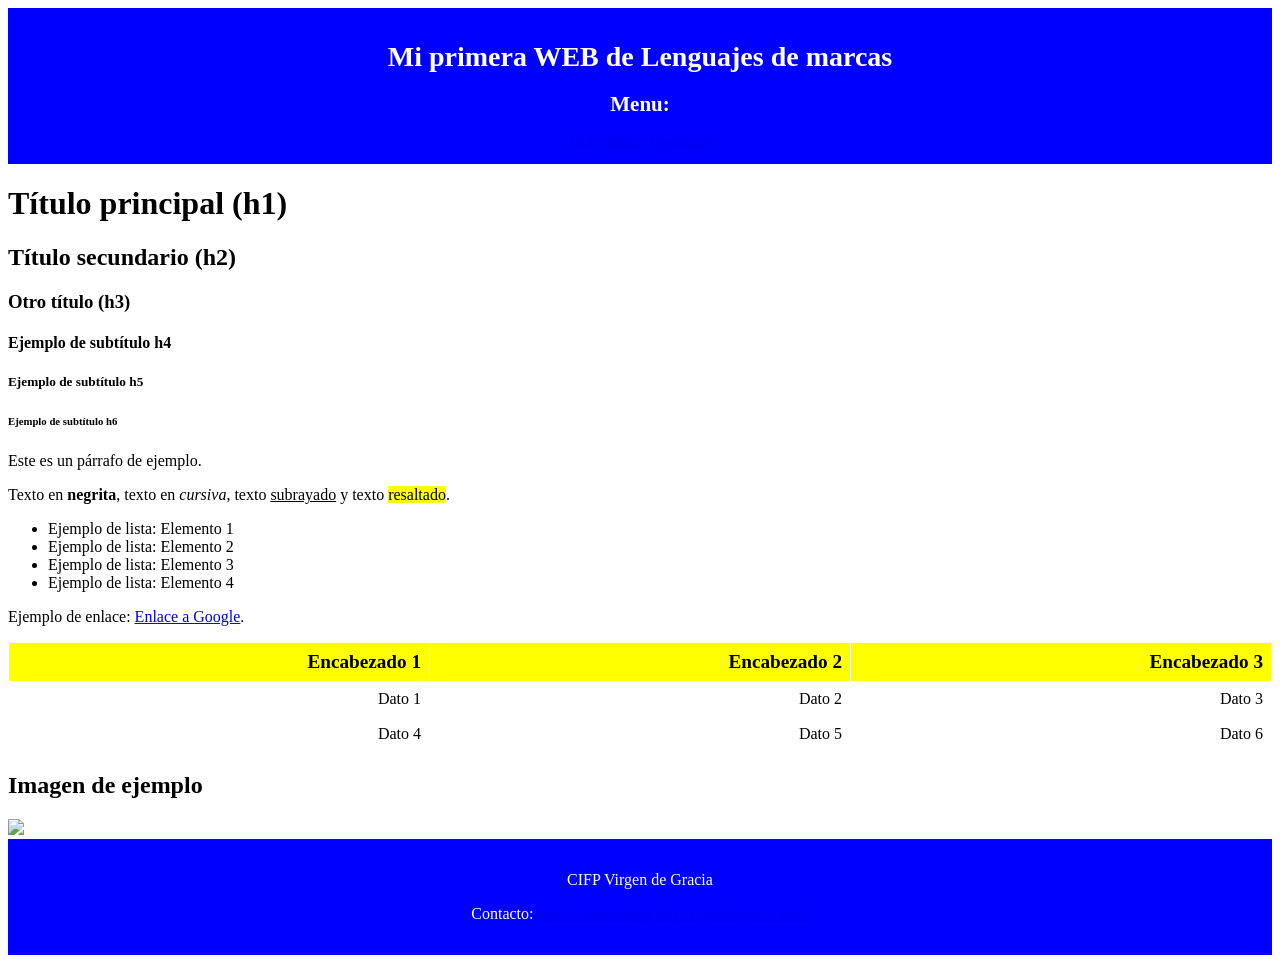
==== index.html @ 407e3490 "primera versión de la web" ====
<!doctype html>
<html lang="es">
  <!-- Información del documento HTML -->
  <head>
    <meta charset="UTF-8" />
    <title>Inicio</title>

    <!-- en esta linea se enlaza el archivo de estilo (CSS)-->
    <link rel="stylesheet" href="css/estilo.css" />
  </head>

  <!--------BODY--(CUERPO)----------------------------------------------------->
  <body>
    <!-- HEADER (ENCABEZADO)-->
    <header>
      <h1>Mi primera WEB de Lenguajes de marcas</h1>
      <h2>Menu:</h2>
      <nav>
        <a href="index.html">Inicio</a>
        <a href="horario.html">Horario</a>
        <a href="formulario.html">Formulario</a>
      </nav>
    </header>

    <!-- MAIN (CONTENIDO)-->
    <main>
      <!-- Títulos -->
      <h1>Título principal (h1)</h1>
      <h2>Título secundario (h2)</h2>
      <h3>Otro título (h3)</h3>
      <h4>Ejemplo de subtítulo h4</h4>
      <h5>Ejemplo de subtítulo h5</h5>
      <h6>Ejemplo de subtítulo h6</h6>
      

      <!-- Texto -->
      <p>Este es un párrafo de ejemplo.</p>

      <p>
        Texto en <strong>negrita</strong>, texto en <em>cursiva</em>, texto
        <u>subrayado</u> y texto <mark>resaltado</mark>.
      </p>

      <ul>
        <li>Ejemplo de lista: Elemento 1</li>
        <li>Ejemplo de lista: Elemento 2</li>
        <li>Ejemplo de lista: Elemento 3</li>
        <li>Ejemplo de lista: Elemento 4</li>
      </ul>
      <p>
        Ejemplo de enlace:
        <a href="https://www.google.com">Enlace a Google</a>.
      </p>

      <table>
        <thead>
          <tr>
            <th>Encabezado 1</th>
            <th>Encabezado 2</th>
            <th>Encabezado 3</th>
          </tr>
        </thead>
        <tbody>
          <tr>
            <td>Dato 1</td>
            <td>Dato 2</td>
            <td>Dato 3</td>
          </tr>
          <tr>
            <td>Dato 4</td>
            <td>Dato 5</td>
            <td>Dato 6</td>
          </tr>
        </tbody>
      </table>

      <h2>Imagen de ejemplo</h2>
      <img src="img/imagen.jpg" />
    </main>

    <!-- FOOTER (PIE DE PÁGINA)-->
    <footer>
      <p>CIFP Virgen de Gracia</p>
      <p>
        Contacto:
        <a href="mailto:juan.informatica@cifpvirgendegracia.com"
          >juan.informatica@cifpvirgendegracia.com</a
        >
      </p>
    </footer>
    <!--------------------------------------------------------------->
  </body>
</html>
---- css/estilo.css ----
header{
        background-color: blue;
        padding: 1em;
        color: white;
        text-align: center;
        font-size: 14px;
    }
    footer{
         background-color: blue;
        padding: 1em;
        color: white;
        text-align: center;
    }
    table{
        width: 100%;
        border-collapse: collapse;
    }
    thead{
        background-color: yellow;
        color: black;
        font-size: 1.2em;
        font-family: Cambria, Cochin, Georgia, Times, 'Times New Roman', serif;
    }
    th, td{
        border: 1px solid white;
        padding: 8px;
        text-align: right;
    }

    .fdh{
        background-color: red;
        }
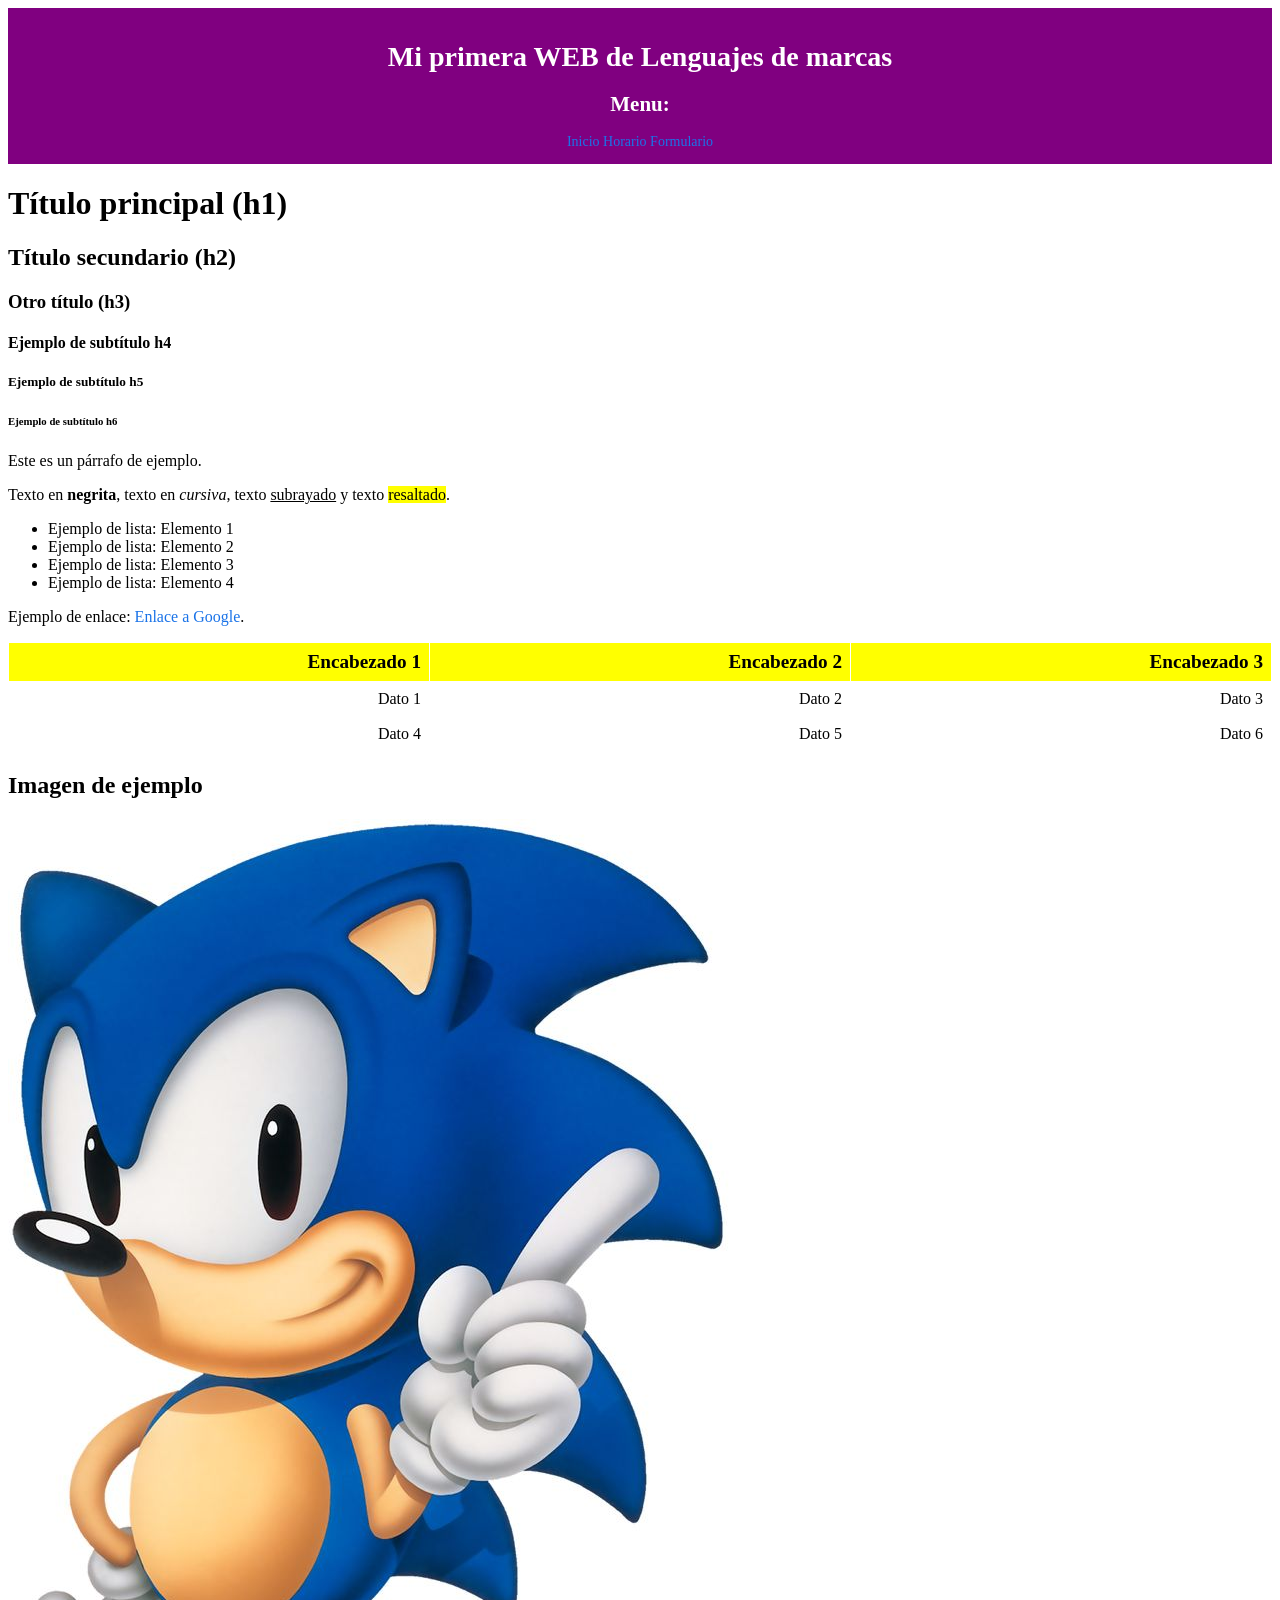
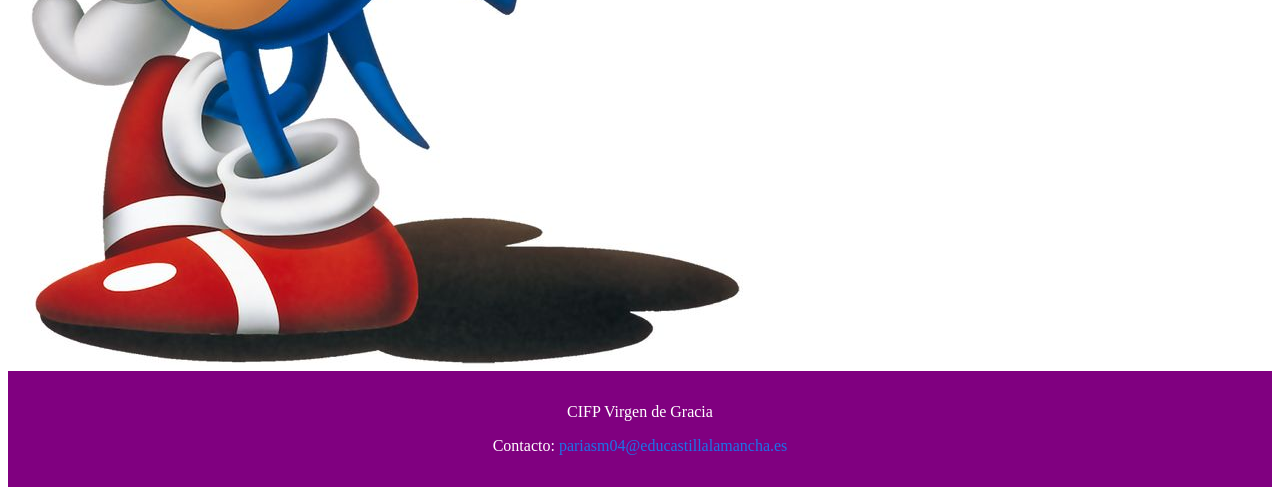
==== commit a6b8cd61: "he ehco cambios en index. estilo.css y horario" ====
--- a/index.html
+++ b/index.html
@@ -75,7 +75,7 @@
       </table>
 
       <h2>Imagen de ejemplo</h2>
-      <img src="img/imagen.jpg" />
+      <img src="img/Sonic.jpg" />
     </main>
 
     <!-- FOOTER (PIE DE PÁGINA)-->
@@ -83,9 +83,9 @@
       <p>CIFP Virgen de Gracia</p>
       <p>
         Contacto:
-        <a href="mailto:juan.informatica@cifpvirgendegracia.com"
-          >juan.informatica@cifpvirgendegracia.com</a
-        >
+        <a href="mailto:pariasm04@educastillalamancha.es" class="correo-enlace">
+          pariasm04@educastillalamancha.es
+        </a>
       </p>
     </footer>
     <!--------------------------------------------------------------->
--- a/css/estilo.css
+++ b/css/estilo.css
@@ -1,13 +1,28 @@
+
+a, a:link, a:visited {
+  color: #1a73e8 !important;  
+  text-decoration: none;       
+  background-color: transparent;
+}
+
+a:hover {
+  color: #1557b0 !important;   
+  text-decoration: underline;  
+}
+
+a:active {
+  color: #1557b0 !important;   
+}
 
    header{
-        background-color: blue;
+        background-color: purple;
         padding: 1em;
         color: white;
         text-align: center;
         font-size: 14px;
     }
     footer{
-         background-color: blue;
+         background-color: purple;
         padding: 1em;
         color: white;
         text-align: center;
@@ -30,4 +45,5 @@
 
     .fdh{
         background-color: red;
-        }+        }
+    
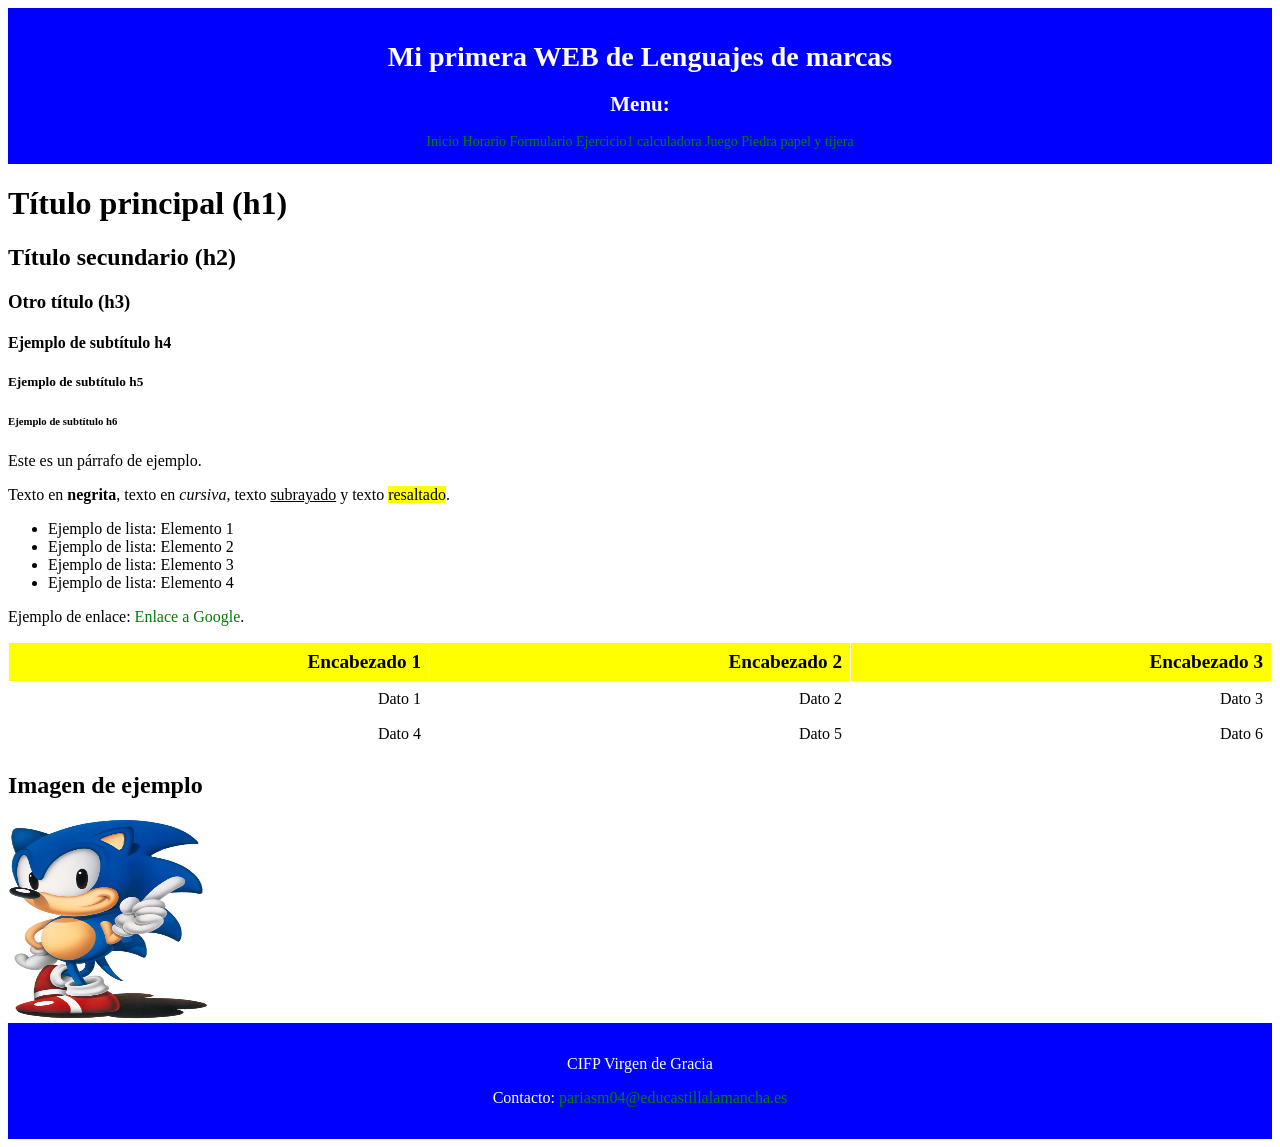
==== commit a6d4cdaf: "He realizado muchos cambios en varios archivos" ====
--- a/index.html
+++ b/index.html
@@ -19,6 +19,9 @@
         <a href="index.html">Inicio</a>
         <a href="horario.html">Horario</a>
         <a href="formulario.html">Formulario</a>
+        <a href="Ejercicio1.html">Ejercicio1</a>
+        <a href="tema3/calculadora.html">calculadora</a>
+        <a href="tema3/juego.html">Juego Piedra papel y tijera</a>
       </nav>
     </header>
 
--- a/css/estilo.css
+++ b/css/estilo.css
@@ -1,28 +1,28 @@
 
 a, a:link, a:visited {
-  color: #1a73e8 !important;  
+  color: green !important;  
   text-decoration: none;       
   background-color: transparent;
 }
 
 a:hover {
-  color: #1557b0 !important;   
+  color: green !important;   
   text-decoration: underline;  
 }
 
 a:active {
-  color: #1557b0 !important;   
+  color: green !important;   
 }
 
    header{
-        background-color: purple;
+        background-color: blue;
         padding: 1em;
         color: white;
         text-align: center;
         font-size: 14px;
     }
     footer{
-         background-color: purple;
+         background-color: blue;
         padding: 1em;
         color: white;
         text-align: center;
@@ -43,7 +43,15 @@
         text-align: right;
     }
 
-    .fdh{
-        background-color: red;
+    .PIMDA{
+        background-color: purple;
         }
-    +    img{
+        width: 200px;
+        height: 200px;
+    }
+    button{
+        background-color: black;
+        color: white; 
+        border: 1px solid white;
+    }
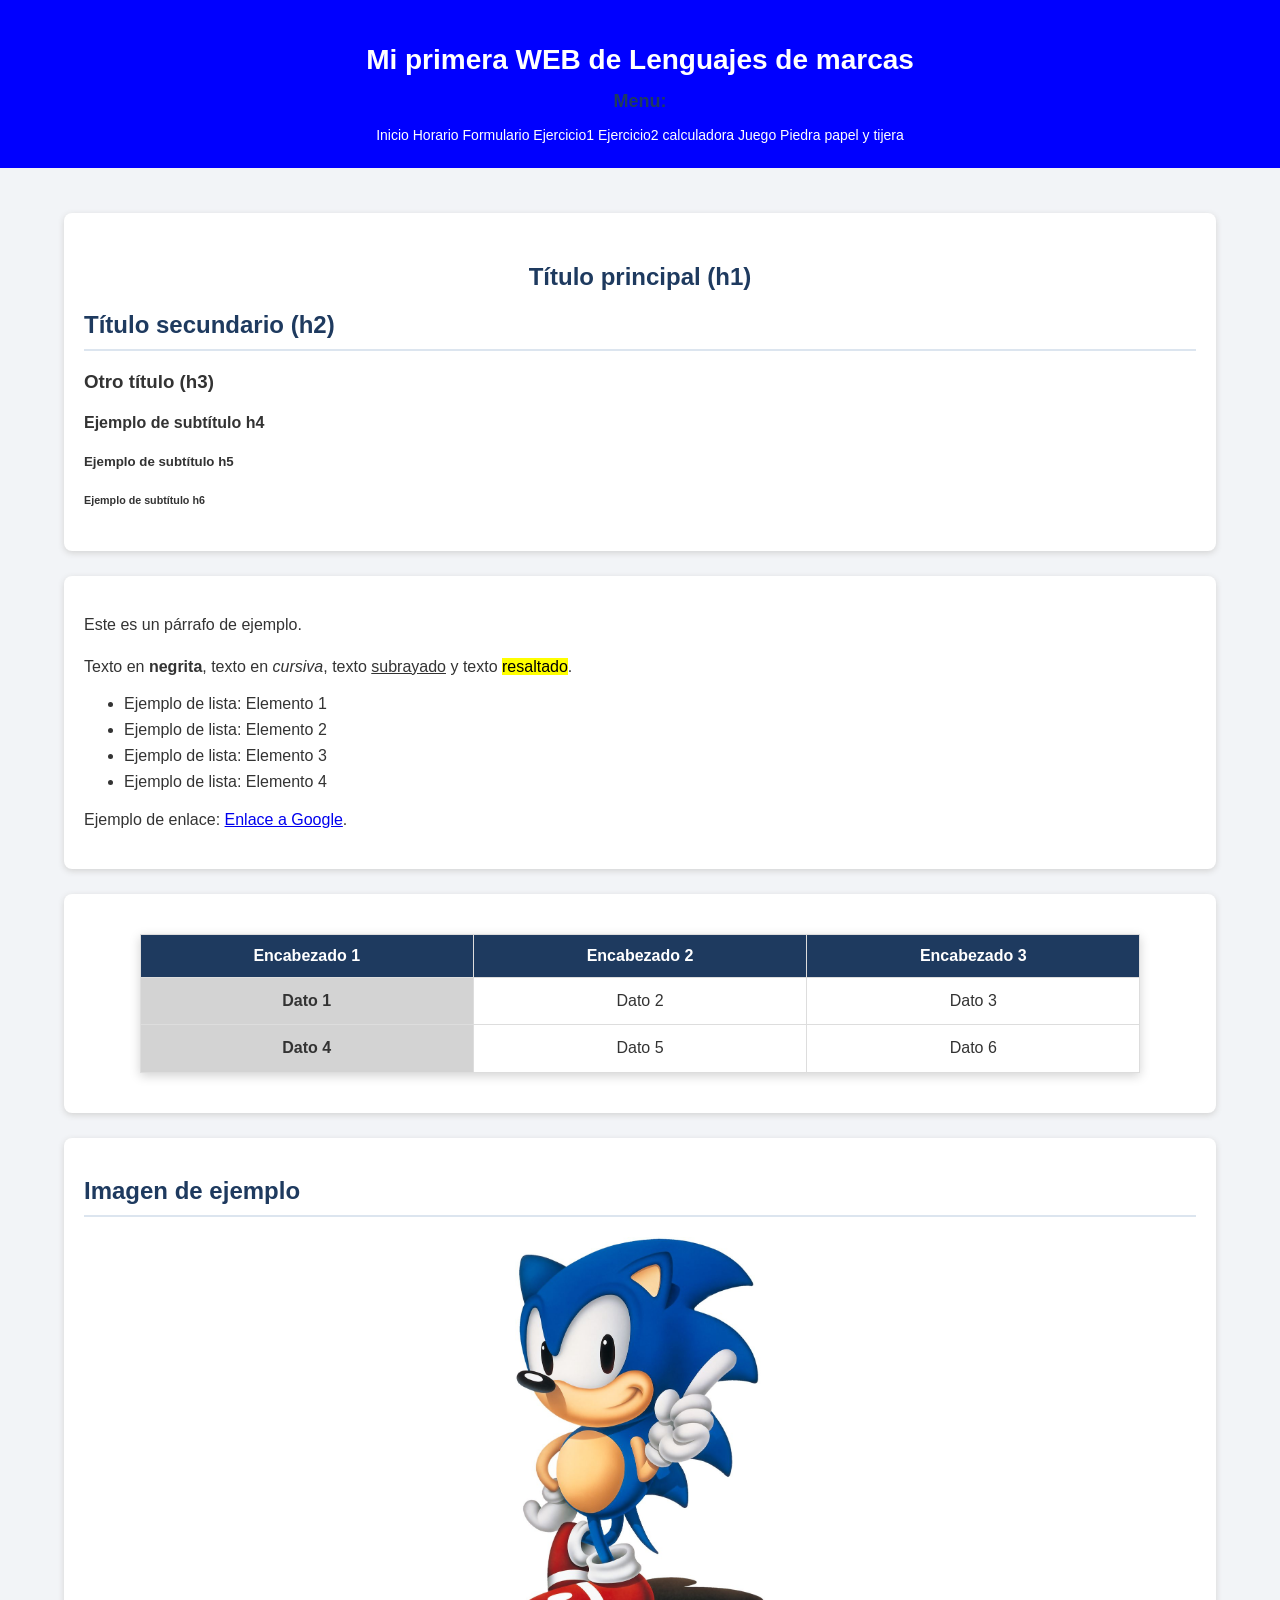
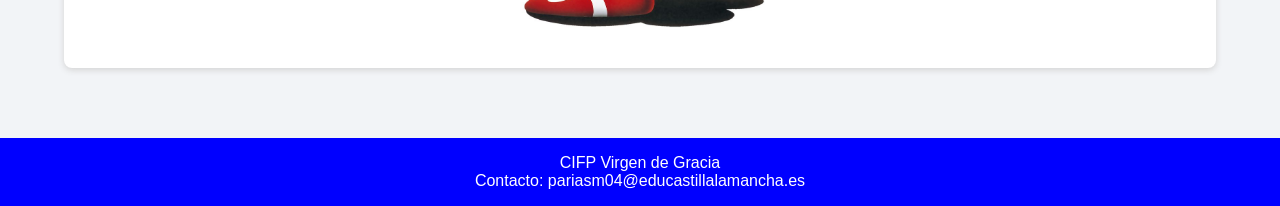
==== commit e5cfea36: "He hecho muchos cambios, agregado nuevos archivos y cambiado y modificado otros" ====
--- a/index.html
+++ b/index.html
@@ -20,6 +20,7 @@
         <a href="horario.html">Horario</a>
         <a href="formulario.html">Formulario</a>
         <a href="Ejercicio1.html">Ejercicio1</a>
+        <a href="Ejercicio2.html">Ejercicio2</a>
         <a href="tema3/calculadora.html">calculadora</a>
         <a href="tema3/juego.html">Juego Piedra papel y tijera</a>
       </nav>
@@ -27,6 +28,7 @@
 
     <!-- MAIN (CONTENIDO)-->
     <main>
+      <section> 
       <!-- Títulos -->
       <h1>Título principal (h1)</h1>
       <h2>Título secundario (h2)</h2>
@@ -34,8 +36,8 @@
       <h4>Ejemplo de subtítulo h4</h4>
       <h5>Ejemplo de subtítulo h5</h5>
       <h6>Ejemplo de subtítulo h6</h6>
-      
-
+      </section>
+      <section>   
       <!-- Texto -->
       <p>Este es un párrafo de ejemplo.</p>
 
@@ -54,7 +56,8 @@
         Ejemplo de enlace:
         <a href="https://www.google.com">Enlace a Google</a>.
       </p>
-
+      </section>
+      <section> 
       <table>
         <thead>
           <tr>
@@ -76,9 +79,13 @@
           </tr>
         </tbody>
       </table>
+      </section>
 
+      <section>   
       <h2>Imagen de ejemplo</h2>
       <img src="img/Sonic.jpg" />
+      </section>
+
     </main>
 
     <!-- FOOTER (PIE DE PÁGINA)-->
--- a/css/estilo.css
+++ b/css/estilo.css
@@ -1,57 +1,189 @@
-
-a, a:link, a:visited {
-  color: green !important;  
+nav a, nav a:link, nav a:visited {
+  color: white;  
   text-decoration: none;       
   background-color: transparent;
 }
 
-a:hover {
-  color: green !important;   
+nav a:hover {
+  color: white;   
   text-decoration: underline;  
 }
 
-a:active {
-  color: green !important;   
+nav a:active {
+  color: white;   
+}
+main {
+    width: 90%;
+    margin: 30px auto;
+    padding: 15px;
+}
+body {
+    background-color: #f2f4f7;
+    font-family: Arial, sans-serif;
+    margin: 0;
+    color: #333;
+}
+header{
+       background-color: blue;
+        padding: 25px;
+        color: white;
+        text-align: center;
+        font-size: 14px;
+}
+header h1 {
+    font-size: 28px;
+    margin-bottom: 15px;
 }
 
-   header{
+header h2 {
+    font-size: 18px;
+}
+footer{
         background-color: blue;
         padding: 1em;
         color: white;
         text-align: center;
-        font-size: 14px;
     }
-    footer{
-         background-color: blue;
-        padding: 1em;
-        color: white;
-        text-align: center;
-    }
-    table{
-        width: 100%;
-        border-collapse: collapse;
-    }
-    thead{
-        background-color: yellow;
-        color: black;
-        font-size: 1.2em;
-        font-family: Cambria, Cochin, Georgia, Times, 'Times New Roman', serif;
-    }
-    th, td{
-        border: 1px solid white;
-        padding: 8px;
-        text-align: right;
+footer p{
+    color: white !important;
+    margin: 0;
     }
 
-    .PIMDA{
+table{
+        width: 90%;
+        margin: 20px auto;
+        border-collapse: collapse;
+        text-align: center;
+        background-color: white;
+        box-shadow: 0 3px 10px lightgray;
+    }
+thead{
+        background-color: #1e3a5f;
+        color: white;
+        font-weight: bold;
+    }
+main h1 {
+    text-align: center;
+    color: #1e3a5f;
+    margin-top: 30px;
+    margin-bottom: 20px;
+}
+h2 {
+    color: #1e3a5f;
+}
+th, td{
+        border: 1px solid #ddd;
+        padding: 12px; 
+    }
+tbody td {
+    vertical-align: middle;
+    line-height: 1.4;
+}
+tbody td:first-child {
+    background-color: lightgray;
+    font-weight: bold;
+    }
+.PIMDA{
         background-color: purple;
         }
-    img{
+.img{
         width: 200px;
         height: 200px;
     }
-    button{
+button{
         background-color: black;
         color: white; 
         border: 1px solid white;
-    }+    }
+.IP{
+        background-color:pink;
+    }
+.LMS{
+        background-color: green;
+    }
+.PROG{
+        background-color: red;
+    }
+.DASP{
+        background-color:yellow ;
+    }
+.ENDES{
+        background-color: magenta;
+    }
+.BBD{
+        background-color: aqua;
+    }
+.SASP{
+        background-color: olive;
+    }
+.ING{
+        background-color: brown;
+    }
+.SISIN{
+        background-color: orange;
+    }
+.correo-enlace{
+    color: white;
+    text-decoration: none;
+}
+fieldset {
+    border: 1px solid #b8c7d9;
+    border-radius: 8px;
+    padding: 20px;
+    margin-bottom: 20px;
+    background-color: white;
+}
+legend {
+    color: #1e3a5f;
+    font-weight: bold;
+}
+input, select, textarea {
+    padding: 8px;
+    border: 1px solid #ccc;
+    border-radius: 5px;
+}
+
+input:focus, select:focus, textarea:focus {
+    outline: 2px solid #8ab4df;
+}
+button {
+    background-color: #1e3a5f;
+    color: white;
+    border: none;
+    padding: 10px 18px;
+    border-radius: 6px;
+    cursor: pointer;
+}
+
+button:hover {
+    background-color: #416b96;
+}
+section {
+    background-color: white;
+    padding: 20px;
+    margin-bottom: 25px;
+    border-radius: 8px;
+    box-shadow: 0 2px 6px lightgray;
+}
+
+section h2 {
+    color: #1e3a5f;
+    border-bottom: 2px solid #dce5ef;
+    padding-bottom: 10px;
+}
+
+section p {
+    line-height: 1.6;
+}
+
+section li {
+    margin-bottom: 8px;
+}
+
+section img {
+    width: 250px;
+    height: auto;
+    display: block;
+    margin: 20px auto;
+    border-radius: 10px;
+}
